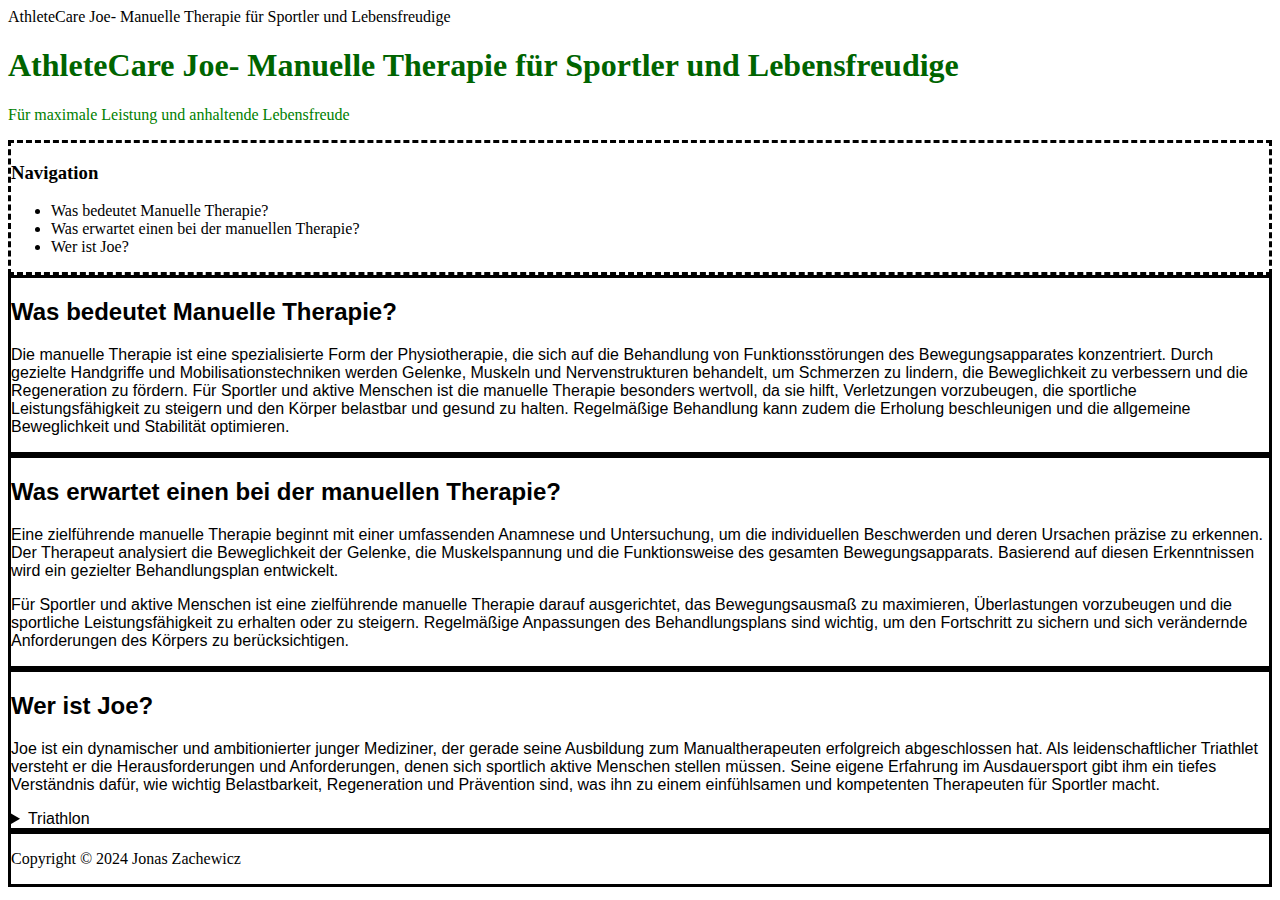
==== WebsiteJoe.html @ 3cb550fe "Create WebsiteJoe.html" ====
<html>

<!DOCTYPE html>
<html lang="en">
<head>
  <meta charset="UTF-8"<
  <meta http-equiv=X-UA-Compatible"
  content- "IE-edge">
  <meta name-"viewpoort"
  content="wideth=device-width, initial-scale=1.
  0">
  <titel> AthleteCare Joe- Manuelle Therapie für Sportler und Lebensfreudige </title>
</head>

<body>
    <h1> <span style="color:darkgreen"> AthleteCare Joe- Manuelle Therapie für Sportler und Lebensfreudige </span> </h1>
    <p> <span style="color:green"> Für maximale Leistung und anhaltende Lebensfreude</span> </p>

<section>
  <section style=" border-style:dashed">
    <h3> Navigation</h3>
    <ul>
      <li>Was bedeutet Manuelle Therapie?</li>
      <li>Was erwartet einen bei der manuellen Therapie?</li>
      <li>Wer ist Joe?</li>
    <ul/>
</section>

<section>
 <section style="font-family:Helvetica">
 
<article> 
  <article style="border-style:solid">
  <h2> Was bedeutet Manuelle Therapie?</h2>
  <p> Die manuelle Therapie ist eine spezialisierte Form der Physiotherapie, die sich auf die Behandlung von Funktionsstörungen des Bewegungsapparates 
      konzentriert. Durch gezielte Handgriffe und Mobilisationstechniken werden Gelenke, Muskeln und Nervenstrukturen behandelt, um Schmerzen zu lindern, 
      die Beweglichkeit zu verbessern und die Regeneration zu fördern. Für Sportler und aktive Menschen ist die manuelle Therapie besonders wertvoll, da sie 
      hilft, Verletzungen vorzubeugen, die sportliche Leistungsfähigkeit zu steigern und den Körper belastbar und gesund zu halten. Regelmäßige Behandlung 
      kann zudem die Erholung beschleunigen und die allgemeine Beweglichkeit und Stabilität optimieren.</p>
</article>    

<article> 
  <article style="border-style:solid">
  <h2> Was erwartet einen bei der manuellen Therapie?</h2>
  <p> Eine zielführende manuelle Therapie beginnt mit einer umfassenden Anamnese und Untersuchung, um die individuellen Beschwerden und deren Ursachen 
      präzise zu erkennen. Der Therapeut analysiert die Beweglichkeit der Gelenke, die Muskelspannung und die Funktionsweise des gesamten 
      Bewegungsapparats. Basierend auf diesen Erkenntnissen wird ein gezielter Behandlungsplan entwickelt.<p/>
  <p> Für Sportler und aktive Menschen ist eine zielführende manuelle Therapie darauf ausgerichtet, das Bewegungsausmaß zu maximieren, 
      Überlastungen vorzubeugen und die sportliche Leistungsfähigkeit zu erhalten oder zu steigern. Regelmäßige Anpassungen des Behandlungsplans 
      sind wichtig, um den Fortschritt zu sichern und sich verändernde Anforderungen des Körpers zu berücksichtigen.<p/>
</article>

<article> 
  <article style="border-style:solid">
  <h2> Wer ist Joe?</h2>
  <p> Joe ist ein dynamischer und ambitionierter junger Mediziner, der gerade seine Ausbildung zum Manualtherapeuten erfolgreich abgeschlossen hat. 
      Als leidenschaftlicher Triathlet versteht er die Herausforderungen und Anforderungen, denen sich sportlich aktive Menschen stellen müssen. 
      Seine eigene Erfahrung im Ausdauersport gibt ihm ein tiefes Verständnis dafür, wie wichtig Belastbarkeit, Regeneration und Prävention sind, 
      was ihn zu einem einfühlsamen und kompetenten Therapeuten für Sportler macht.</p>
      
      <details>
        <summary>Triathlon </summary>
        <p> Der Triathlon ist ein Ausdauersport, der Schwimmen, 
            Radfahren und Laufen kombiniert, ohne Pausen zwischen den 
            Disziplinen. Die Streckenlängen variieren je nach 
            Wettkampfform, von kurzen Sprintdistanzen bis hin zum Ironman.</p>
      </details>
</article>

</section>
    
</body>

<footer style="background-color:white; border-style:solid"> 
    <p> Copyright &copy; 2024 Jonas Zachewicz</p>
</footer>

</html>
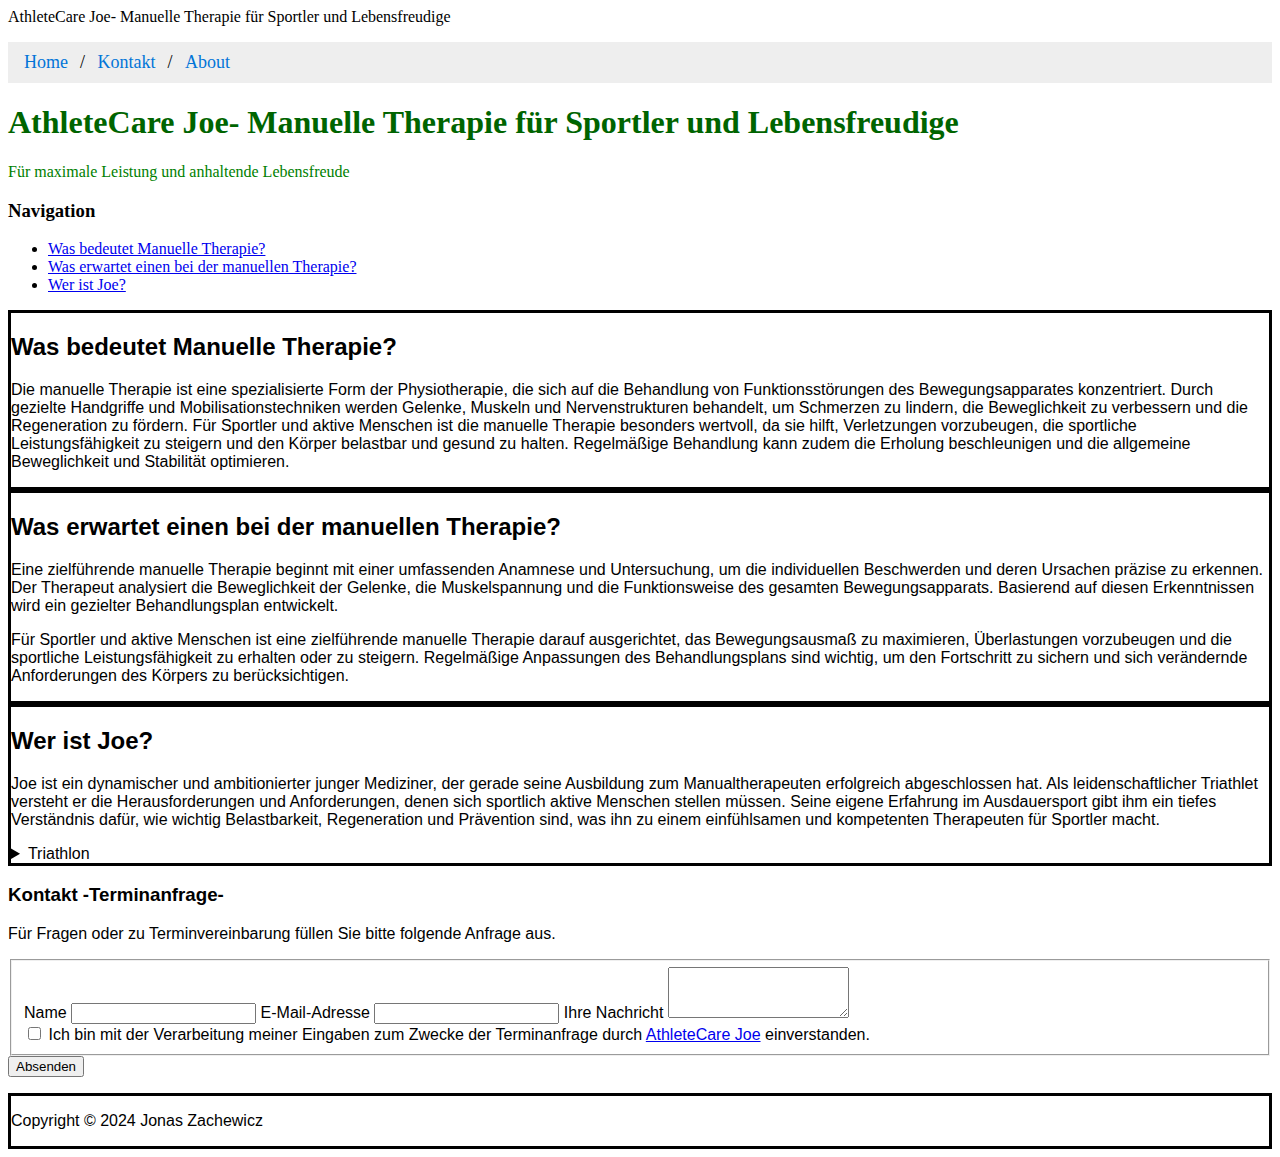
==== commit 85e9cfcb: "Update WebsiteJoe.html" ====
--- a/WebsiteJoe.html
+++ b/WebsiteJoe.html
@@ -12,19 +12,51 @@
   <titel> AthleteCare Joe- Manuelle Therapie für Sportler und Lebensfreudige </title>
 </head>
 
+<head>
+  <meta name="viewport" content="width=device-width, initial-scale=1">
+  <style> 
+    ul.breadcrumb {
+    padding: 10px 16px;
+   list-style: none;
+   background-color: #eee;}
+   
+    ul.breadcrumb li {
+    display: inline;
+    font-size: 18px;}
+    
+    ul.breadcrumb li+li:before {
+    padding: 8px;
+    color: black;
+     content: "/\00a0";}
+     
+    ul.breadcrumb li a {
+    color: #0275d8;
+    text-decoration: none;}
+    
+    ul.breadcrumb li a:hover {
+    color: #01447e;
+    text-decoration: underline;}
+  </style>
+</head>
+
+    <ul class="breadcrumb">
+      <li><a href="#Home">Home</a></li>
+      <li><a href="#Kontakt">Kontakt</a></li>
+      <li><a href="#About">About</a></li>
+    </ul>
+
 <body>
     <h1> <span style="color:darkgreen"> AthleteCare Joe- Manuelle Therapie für Sportler und Lebensfreudige </span> </h1>
     <p> <span style="color:green"> Für maximale Leistung und anhaltende Lebensfreude</span> </p>
 
-<section>
-  <section style=" border-style:dashed">
+<nav class="menu">
     <h3> Navigation</h3>
     <ul>
-      <li>Was bedeutet Manuelle Therapie?</li>
-      <li>Was erwartet einen bei der manuellen Therapie?</li>
-      <li>Wer ist Joe?</li>
+      <li><a href="#">Was bedeutet Manuelle Therapie?</a></li>
+      <li><a href="#">Was erwartet einen bei der manuellen Therapie?</a></li>
+      <li><a href="#">Wer ist Joe?</a></li>
     <ul/>
-</section>
+</nav>
 
 <section>
  <section style="font-family:Helvetica">
@@ -66,10 +98,38 @@
             Wettkampfform, von kurzen Sprintdistanzen bis hin zum Ironman.</p>
       </details>
 </article>
+</section>
+</body>
 
-</section>
-    
-</body>
+<section>
+  <section style="font-family:Arial">
+  <h3> Kontakt -Terminanfrage- </h3>
+  <p> Für Fragen oder zu Terminvereinbarung füllen Sie bitte folgende Anfrage aus. </p>
+  <form action="SENDEADRESSE" id="ft-form" method="POST" accept-charset="UTF-8">
+  <fieldset>
+    <label> Name <input type="text" name="Name" required>
+    </label>
+    <label>
+      E-Mail-Adresse <input type="email" name="E-Mail" required>
+    </label>
+    <label>
+      Ihre Nachricht <textarea rows="3" name="Nachricht" required></textarea>
+    </label>
+  
+  <div>
+      <label>
+        <input type="checkbox" name="Datenverarbeitung bestätigt" value="Ja" required>
+        <span>Ich bin mit der Verarbeitung meiner Eingaben zum Zwecke der Terminanfrage 
+        durch <a href="AthleteCare Joe" target="_blank">AthleteCare Joe</a> einverstanden.</span>
+      </label>
+  </div>
+  
+  </fieldset>
+  <div class="btns">
+    <input type="text" name="_gotcha" value="" style="display:none;">
+    <input type="submit" value="Absenden">
+  </div>
+</form>
 
 <footer style="background-color:white; border-style:solid"> 
     <p> Copyright &copy; 2024 Jonas Zachewicz</p>
